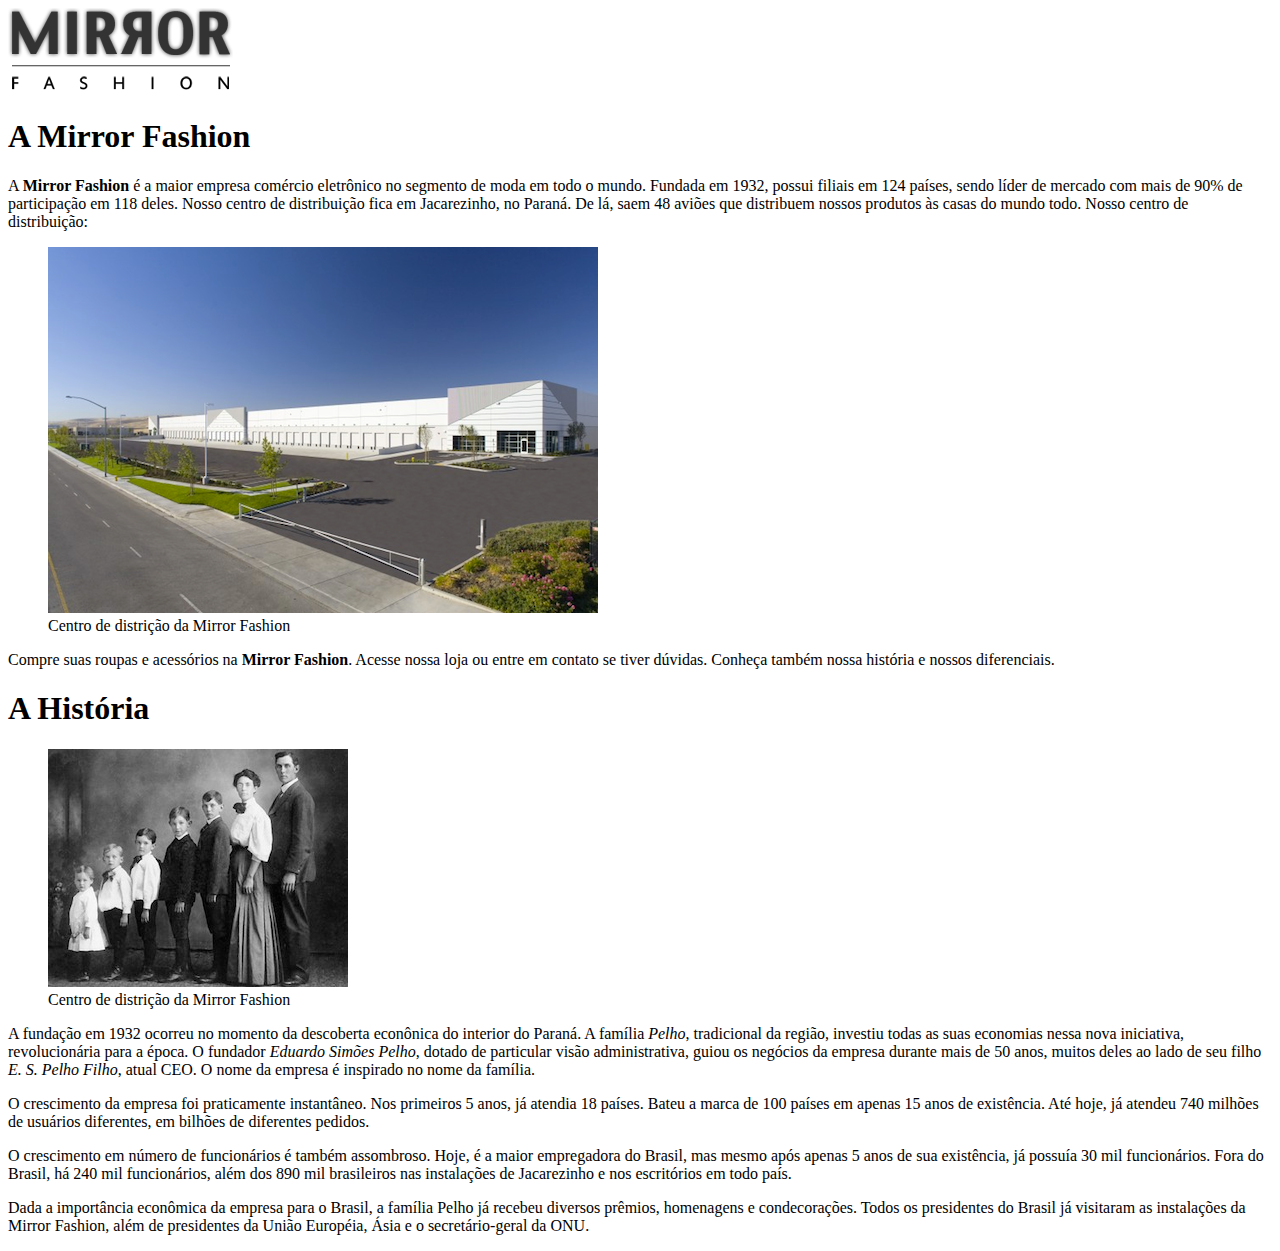
==== sobre.html @ d5aecb03 "Parte de estrutura da página Sobre. Primeira parte do HTML." ====
<!DOCTYPE html>
<html lang="en">
    <head>
        <meta charset="UTF-8">
        <title>Sobre a Mirror Fashion</title>
    </head>
    <body>
        <img src="img/logo.png" alt="Logo da Mirror Fashion">

        <h1>A Mirror Fashion</h1>

        <p>
            A <strong>Mirror Fashion</strong> é a maior empresa comércio eletrônico no segmento de moda em todo o mundo. 
            Fundada em 1932, possui filiais em 124 países, sendo líder de mercado com mais de 90% de 
            participação em 118 deles.
        
            Nosso centro de distribuição fica em Jacarezinho, no Paraná. De lá, saem 48 aviões que 
            distribuem nossos produtos às casas do mundo todo. Nosso centro de distribuição:
        </p>

        <figure>
            <img src="img/centro-distribuicao.png" alt="Foto do centro de distribuiçao da Mirror Fashion">
            <figcaption>Centro de distrição da Mirror Fashion</figcaption>
        </figure>

        <p>
            Compre suas roupas e acessórios na <strong>Mirror Fashion</strong>. Acesse nossa loja ou entre em contato 
            se tiver dúvidas. Conheça também nossa história e nossos diferenciais.
        </p>

        <h1>A História</h1>

        <figure>
            <img src="img/familia-pelho.jpg" alt="Foto da família Pelho">
            <figcaption>Centro de distrição da Mirror Fashion</figcaption>
        </figure>

        <p>
            A fundação em 1932 ocorreu no momento da descoberta econônica do interior do Paraná. A 
            família <em>Pelho</em>, tradicional da região, investiu todas as suas economias nessa nova iniciativa, 
            revolucionária para a época. O fundador <em>Eduardo Simões Pelho</em>, dotado de particular visão 
            administrativa, guiou os negócios da empresa durante mais de 50 anos, muitos deles ao lado 
            de seu filho <em>E. S. Pelho Filho</em>, atual CEO. O nome da empresa é inspirado no nome da família.
        </p>

        <p>
            O crescimento da empresa foi praticamente instantâneo. Nos primeiros 5 anos, já atendia 18 países. 
            Bateu a marca de 100 países em apenas 15 anos de existência. Até hoje, já atendeu 740 milhões 
            de usuários diferentes, em bilhões de diferentes pedidos.
        </p>

        <p>
            O crescimento em número de funcionários é também assombroso. Hoje, é a maior empregadora do 
            Brasil, mas mesmo após apenas 5 anos de sua existência, já possuía 30 mil funcionários. Fora do 
            Brasil, há 240 mil funcionários, além dos 890 mil brasileiros nas instalações de Jacarezinho e 
            nos escritórios em todo país.
        </p>

        <p>
            Dada a importância econômica da empresa para o Brasil, a família Pelho já recebeu diversos prêmios, 
            homenagens e condecorações. Todos os presidentes do Brasil já visitaram as instalações da Mirror 
            Fashion, além de presidentes da União Européia, Ásia e o secretário-geral da ONU.
        </p>
    </body>
</html>
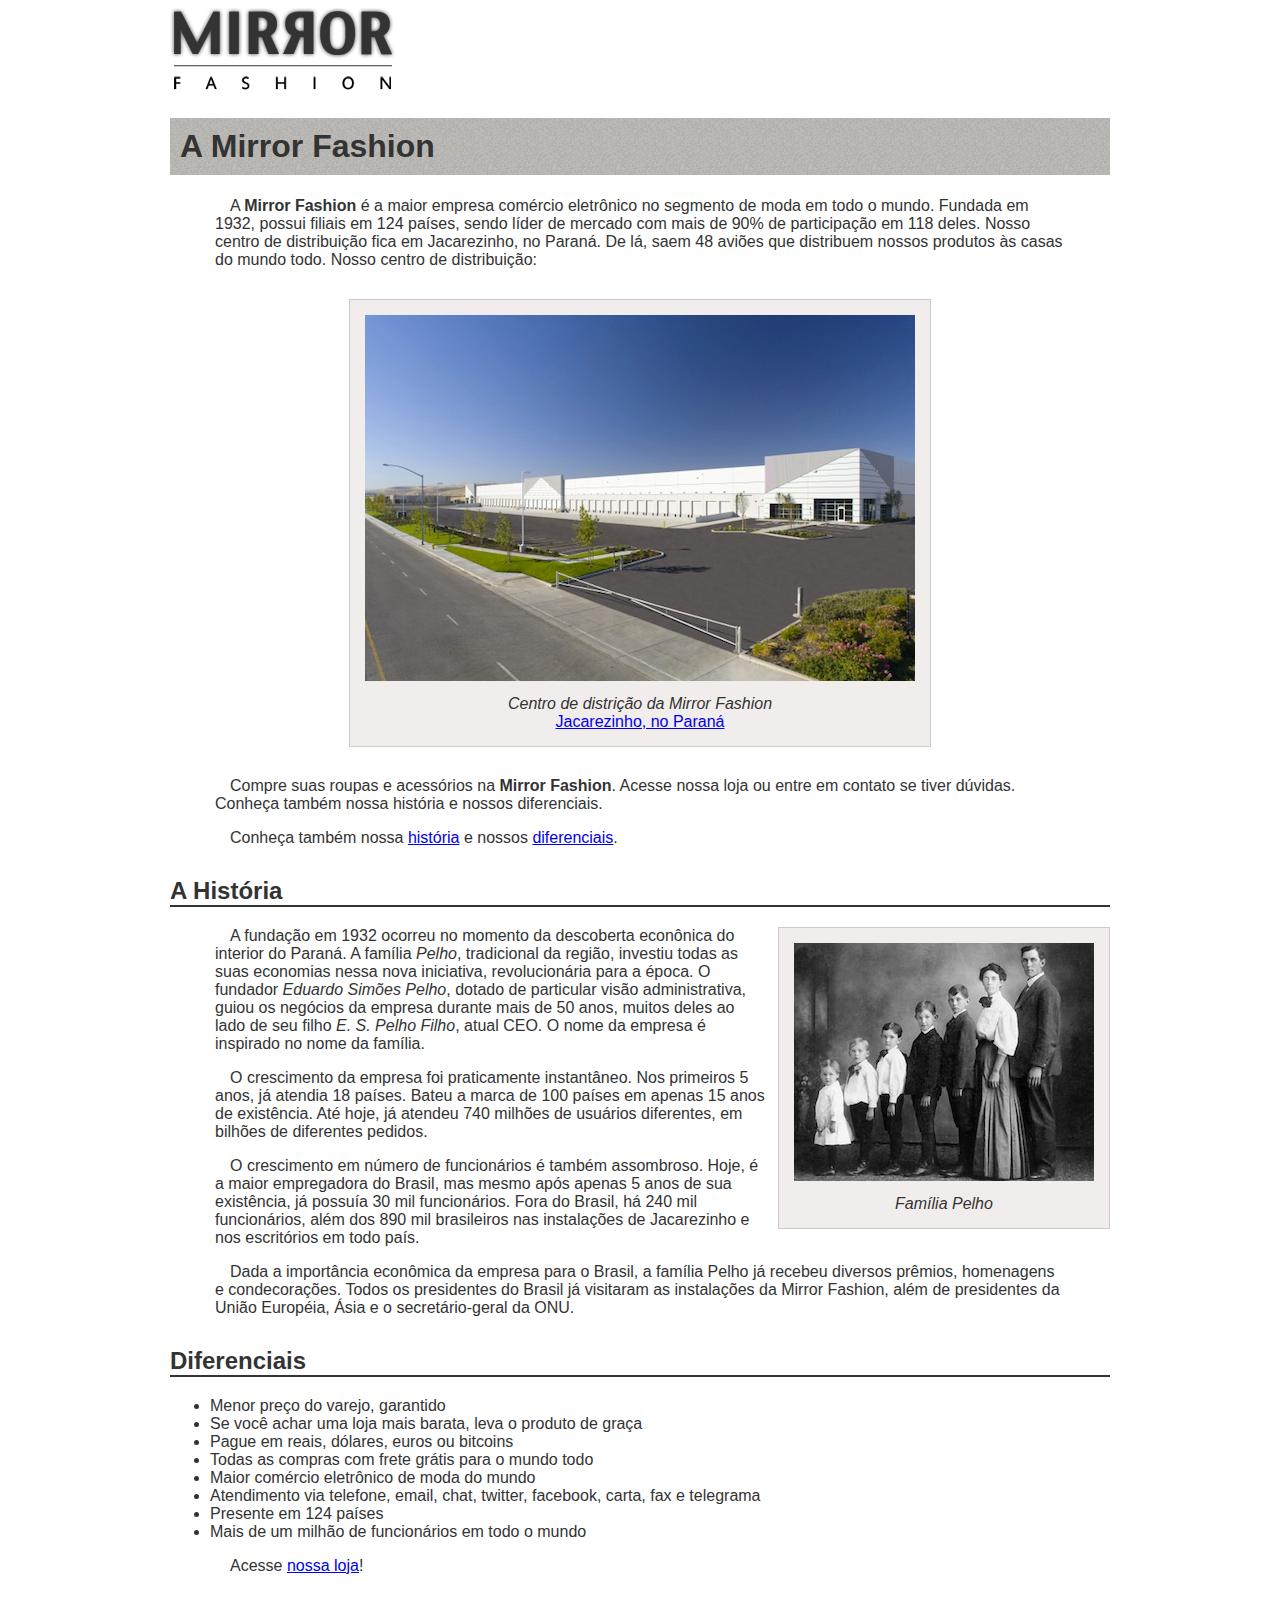
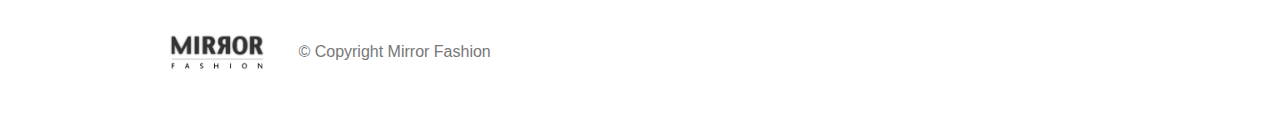
==== commit 42cde918: "Configurando posicionamentos e links na pagina." ====
--- a/sobre.html
+++ b/sobre.html
@@ -3,6 +3,7 @@
     <head>
         <meta charset="UTF-8">
         <title>Sobre a Mirror Fashion</title>
+        <link rel="stylesheet" type="text/css" href="css/sobre.css">
     </head>
     <body>
         <img src="img/logo.png" alt="Logo da Mirror Fashion">
@@ -18,21 +19,27 @@
             distribuem nossos produtos às casas do mundo todo. Nosso centro de distribuição:
         </p>
 
-        <figure>
+        <figure id="centro-distribuicao">
             <img src="img/centro-distribuicao.png" alt="Foto do centro de distribuiçao da Mirror Fashion">
             <figcaption>Centro de distrição da Mirror Fashion</figcaption>
+            <a href="https://maps.google.com.br/?q=Jacarezinho">
+                Jacarezinho, no Paraná
+            </a>
         </figure>
 
         <p>
             Compre suas roupas e acessórios na <strong>Mirror Fashion</strong>. Acesse nossa loja ou entre em contato 
             se tiver dúvidas. Conheça também nossa história e nossos diferenciais.
         </p>
+        <p>
+            Conheça também nossa <a href="#historia">história</a> e nossos <a href="#diferenciais">diferenciais</a>.
+        </p>
 
-        <h1>A História</h1>
+        <h2 id="historia">A História</h2>
 
-        <figure>
+        <figure id="familia-pelho">
             <img src="img/familia-pelho.jpg" alt="Foto da família Pelho">
-            <figcaption>Centro de distrição da Mirror Fashion</figcaption>
+            <figcaption>Família Pelho</figcaption>
         </figure>
 
         <p>
@@ -61,5 +68,27 @@
             homenagens e condecorações. Todos os presidentes do Brasil já visitaram as instalações da Mirror 
             Fashion, além de presidentes da União Européia, Ásia e o secretário-geral da ONU.
         </p>
+
+        <h2 id="diferenciais">Diferenciais</h2>
+
+        <ul>
+            <li>Menor preço do varejo, garantido</li>
+            <li>Se você achar uma loja mais barata, leva o produto de graça</li>
+            <li>Pague em reais, dólares, euros ou bitcoins</li>
+            <li>Todas as compras com frete grátis para o mundo todo</li>
+            <li>Maior comércio eletrônico de moda do mundo</li>
+            <li>Atendimento via telefone, email, chat, twitter, facebook, carta, fax e telegrama</li>
+            <li>Presente em 124 países</li>
+            <li>Mais de um milhão de funcionários em todo o mundo</li>
+        </ul>
+
+        <p>Acesse <a href="index.html">nossa loja</a>!</p>
+
+        <div id="rodape">
+            <img src="img/logo.png" alt="Logo da Mirror Fashion">
+
+            &copy; Copyright Mirror Fashion
+        </div>
+
     </body>
 </html>--- a/css/sobre.css
+++ b/css/sobre.css
@@ -0,0 +1,74 @@
+html {
+    scroll-behavior: smooth;
+}
+
+body {
+    color: #333333;
+    font-family: "Lucida Sans Unicode", "Lucida Grande", sans-serif;
+    margin-left: auto;
+    margin-right: auto;
+    width: 940px;
+}
+
+h1 {
+    background-image: url("../img/sobre-background.jpg");
+}
+
+h2  {
+    border-bottom: 2px solid #333333;
+}
+
+figure {
+    background-color: #F2EDED;
+    border: 1px solid #ccc;
+    text-align: center;
+}
+
+figcaption {
+    font-style: italic;
+}
+
+h1 {
+    padding: 10px;
+}
+
+h2 {
+    margin-top: 30px;
+}
+
+p {
+    padding: 0 45px;
+    text-indent: 15px;
+}
+
+figure {
+    padding: 15px;
+    margin: 30px;
+}
+
+figcaption {
+    margin-top: 10px;
+}
+
+#centro-distribuicao {
+    margin-left: auto;
+    margin-right: auto;
+    width: 550px;
+}
+
+#rodape {
+    color: #777;
+    margin: 30px 0;
+    padding: 30px 0;
+}
+
+#rodape img {
+    margin-right: 30px;
+    vertical-align: middle;
+    width: 94px;
+}
+
+#familia-pelho {
+    float: right;
+    margin: 0 00px 10px 10px;
+}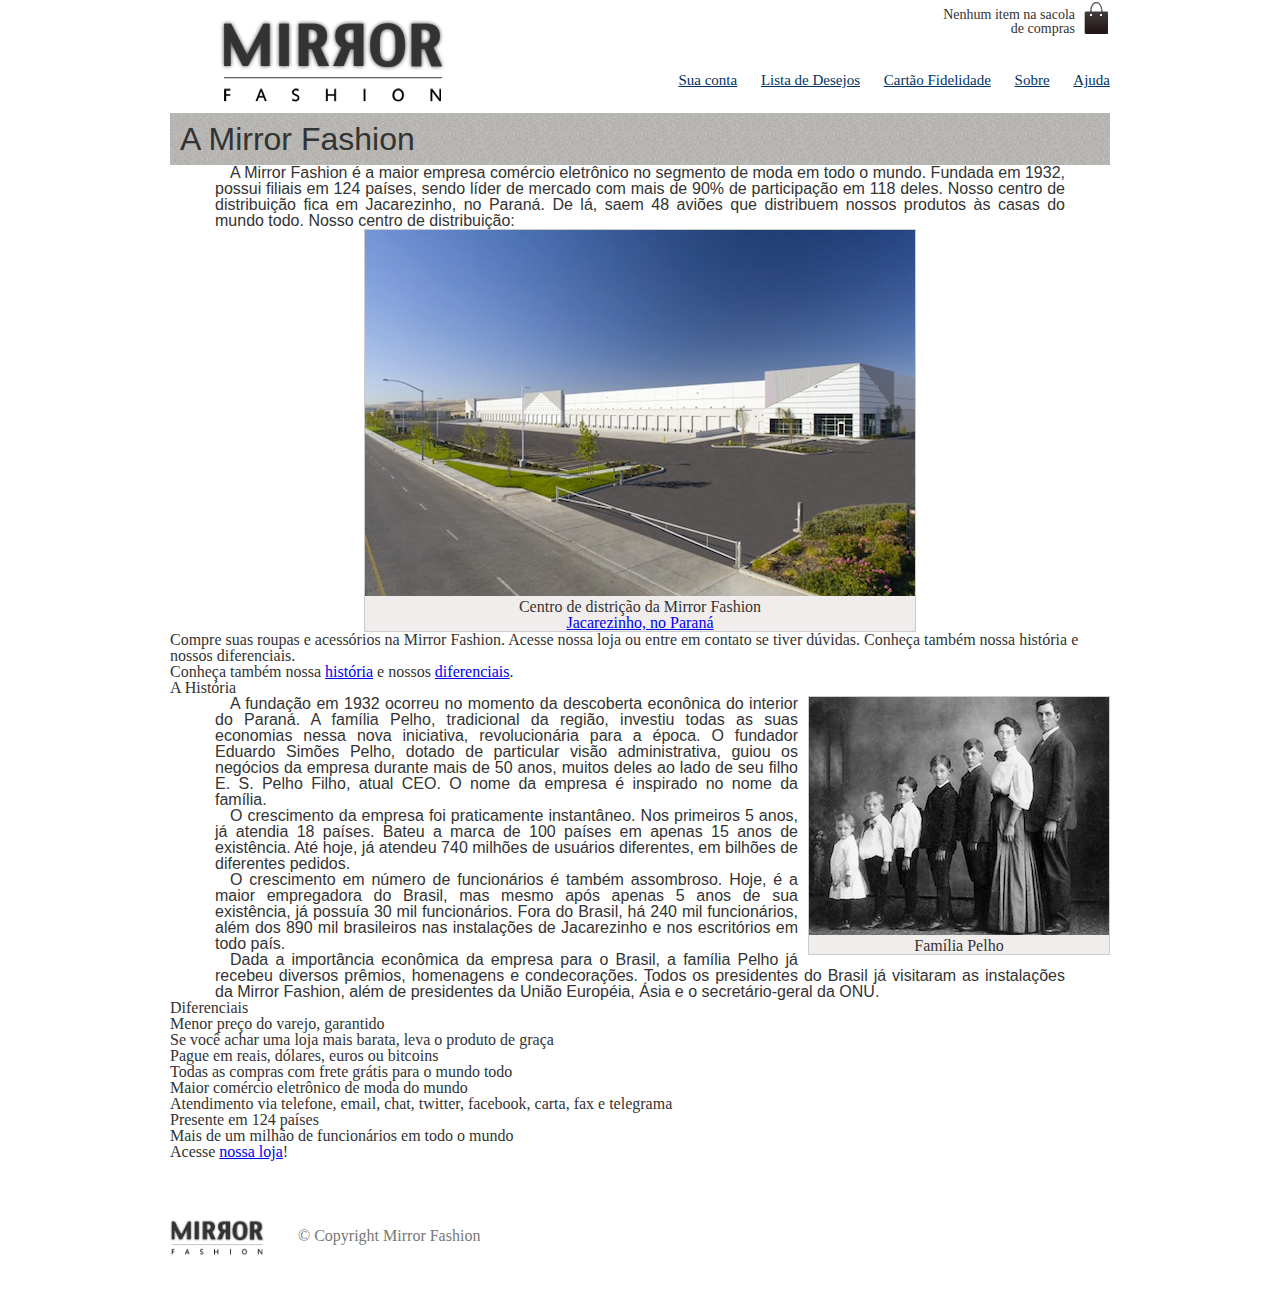
==== commit a0ad2d6f: "Desenvolvimento do cabeçalho das paginas." ====
--- a/sobre.html
+++ b/sobre.html
@@ -1,16 +1,44 @@
 <!DOCTYPE html>
-<html lang="en">
+<html lang="pt-br">
     <head>
         <meta charset="UTF-8">
         <title>Sobre a Mirror Fashion</title>
         <link rel="stylesheet" type="text/css" href="css/sobre.css">
+        <link rel="stylesheet" type="text/css" href="css/reset.css">
+        
+        <!--[if lt IE 9]>
+        <script src="https://cdnjs.cloudflare.com/ajax/libs/html5shiv/3.7.3/html5shiv.min.js" integrity="sha512-UDJtJXfzfsiPPgnI5S1000FPLBHMhvzAMX15I+qG2E2OAzC9P1JzUwJOfnypXiOH7MRPaqzhPbBGDNNj7zBfoA==" crossorigin="anonymous"></script>
+        <![endif]-->
+        
     </head>
-    <body>
-        <img src="img/logo.png" alt="Logo da Mirror Fashion">
+    <body class="container">
 
-        <h1>A Mirror Fashion</h1>
+        <!--Início do Header-->
+        <header class="container">
+            <figure class="logo">
+                <h1><img src="img/logo.png" alt="Logo da Mirror Fashion."></h1>
+            </figure>
 
-        <p>
+            <p class="sacola">
+                Nenhum item na sacola de compras
+            </p>
+            
+            <nav class="menu-opcoes">
+                <ul>
+                    <li><a href="#">Sua conta</a></li>
+                    <li><a href="#">Lista de Desejos</a></li>
+                    <li><a href="#">Cartão Fidelidade</a></li>
+                    <li><a href="sobre.html">Sobre</a></li>
+                    <li><a href="#">Ajuda</a></li>
+                </ul>
+            </nav>
+        </header>
+        <!--Fim header-->
+
+
+        <h1 id="titulo-principal">A Mirror Fashion</h1>
+
+        <p class="paragrafo">
             A <strong>Mirror Fashion</strong> é a maior empresa comércio eletrônico no segmento de moda em todo o mundo. 
             Fundada em 1932, possui filiais em 124 países, sendo líder de mercado com mais de 90% de 
             participação em 118 deles.
@@ -19,7 +47,7 @@
             distribuem nossos produtos às casas do mundo todo. Nosso centro de distribuição:
         </p>
 
-        <figure id="centro-distribuicao">
+        <figure id="centro-distribuicao" class="img-complementares">
             <img src="img/centro-distribuicao.png" alt="Foto do centro de distribuiçao da Mirror Fashion">
             <figcaption>Centro de distrição da Mirror Fashion</figcaption>
             <a href="https://maps.google.com.br/?q=Jacarezinho">
@@ -37,12 +65,12 @@
 
         <h2 id="historia">A História</h2>
 
-        <figure id="familia-pelho">
+        <figure id="familia-pelho" class="img-complementares">
             <img src="img/familia-pelho.jpg" alt="Foto da família Pelho">
             <figcaption>Família Pelho</figcaption>
         </figure>
 
-        <p>
+        <p class="paragrafo">
             A fundação em 1932 ocorreu no momento da descoberta econônica do interior do Paraná. A 
             família <em>Pelho</em>, tradicional da região, investiu todas as suas economias nessa nova iniciativa, 
             revolucionária para a época. O fundador <em>Eduardo Simões Pelho</em>, dotado de particular visão 
@@ -50,20 +78,20 @@
             de seu filho <em>E. S. Pelho Filho</em>, atual CEO. O nome da empresa é inspirado no nome da família.
         </p>
 
-        <p>
+        <p class="paragrafo">
             O crescimento da empresa foi praticamente instantâneo. Nos primeiros 5 anos, já atendia 18 países. 
             Bateu a marca de 100 países em apenas 15 anos de existência. Até hoje, já atendeu 740 milhões 
             de usuários diferentes, em bilhões de diferentes pedidos.
         </p>
 
-        <p>
+        <p class="paragrafo">
             O crescimento em número de funcionários é também assombroso. Hoje, é a maior empregadora do 
             Brasil, mas mesmo após apenas 5 anos de sua existência, já possuía 30 mil funcionários. Fora do 
             Brasil, há 240 mil funcionários, além dos 890 mil brasileiros nas instalações de Jacarezinho e 
             nos escritórios em todo país.
         </p>
 
-        <p>
+        <p class="paragrafo">
             Dada a importância econômica da empresa para o Brasil, a família Pelho já recebeu diversos prêmios, 
             homenagens e condecorações. Todos os presidentes do Brasil já visitaram as instalações da Mirror 
             Fashion, além de presidentes da União Européia, Ásia e o secretário-geral da ONU.
--- a/css/sobre.css
+++ b/css/sobre.css
@@ -4,21 +4,69 @@
 
 body {
     color: #333333;
-    font-family: "Lucida Sans Unicode", "Lucida Grande", sans-serif;
     margin-left: auto;
     margin-right: auto;
+    font-family: "Lucida Sans Unicode", "Lucida Grande", sans-serif;
     width: 940px;
 }
 
-h1 {
-    background-image: url("../img/sobre-background.jpg");
+/*CSS menu topo*/
+
+.container {
+    margin: 0 auto;
+    width: 940px;
+    position: relative;
+    margin-bottom: 25px;
 }
+
+.logo {
+    position: relative;
+    top: 20px;
+    left: 50px;
+}
+
+.menu-opcoes {
+    position: absolute;
+    bottom: 0;
+    right: 0;
+}
+
+.menu-opcoes ul{
+    font-size: 15px;
+}
+.menu-opcoes ul li {
+    display: inline;
+    margin-left: 20px;
+    
+}
+
+.menu-opcoes a {
+    color: #003366;
+
+}
+
+.sacola {
+    background-image: url(../img/sacola.png);
+    background-repeat: no-repeat;
+    background-position: top right;
+    font-size: 14px;
+    padding-right: 35px;
+    text-align: right;
+    width: 140px;
+    padding-top: 8px;
+    position: absolute;
+    top: 0;
+    right: 0;
+}
+
+/*Conteúdo*/
 
 h2  {
     border-bottom: 2px solid #333333;
+    margin-top: 30px;
 }
 
-figure {
+.img-complementares {
     background-color: #F2EDED;
     border: 1px solid #ccc;
     text-align: center;
@@ -28,17 +76,18 @@
     font-style: italic;
 }
 
-h1 {
+#titulo-principal {
     padding: 10px;
+    background-image: url("../img/sobre-background.jpg");
+    font-size: 32px;
+    font-family: "Lucida Sans Unicode", "Lucida Grande", sans-serif;
 }
 
-h2 {
-    margin-top: 30px;
-}
-
-p {
+.paragrafo {
     padding: 0 45px;
     text-indent: 15px;
+    text-align: justify;
+    font-family: "Lucida Sans Unicode", "Lucida Grande", sans-serif;
 }
 
 figure {
@@ -71,4 +120,6 @@
 #familia-pelho {
     float: right;
     margin: 0 00px 10px 10px;
-}+}
+
+
